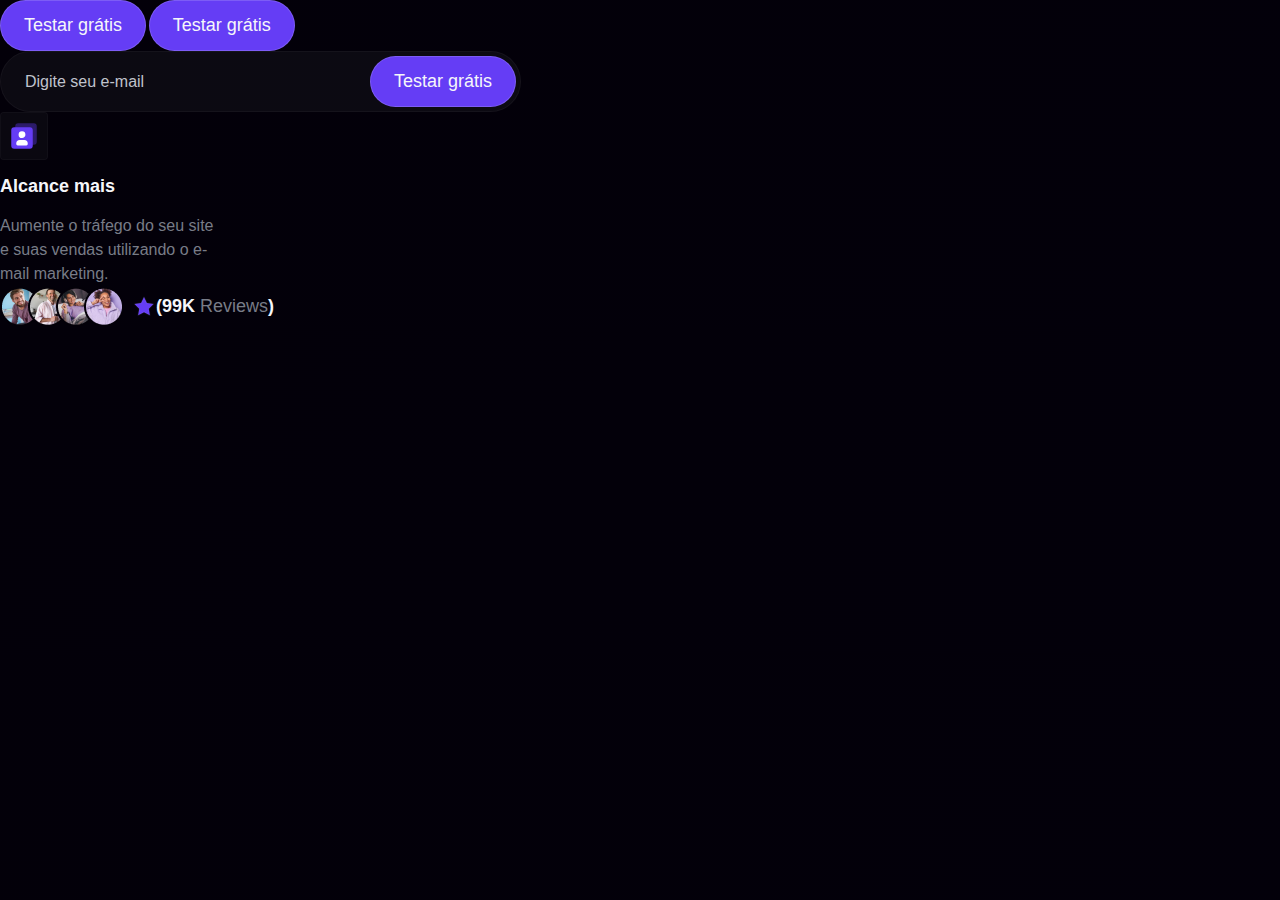
==== components.html @ ab868844 "feat: section hero finalizada" ====
<!DOCTYPE html>
<html lang="pt-br">
<head>
    <meta charset="UTF-8">
    <meta name="viewport" content="width=device-width, initial-scale=1.0">
    <link rel="stylesheet" href="./css/main.min.css">
    <title>Components</title>
</head>
<body>
    <a href="#" class="btn-primary">Testar grátis</a>
    <button class="btn-primary">Testar grátis</button>

    <form action="" class="form-email">
        <input type="email" placeholder="Digite seu e-mail">
        <button type="submit" class="btn-primary">Testar grátis</button>
    </form>

    <div class="card-recurso">
        <div class="icon">
            <img src="./assets/icon-alcance.svg" alt="Ícone alcance mais">
        </div>
        <div class="texts">
            <h6>Alcance mais</h6>
            <p>Aumente o tráfego do seu site e suas vendas utilizando o e-mail marketing.</p>
        </div>
    </div>

    <div class="review">
        <img src="./assets/users.png" alt="">
        <div>
            <img src="./assets/icon-star.svg" alt="">
            <span>(99K <strong>Reviews</strong>)</span>
        </div>
    </div>
</body>
</html>
---- css/main.min.css ----
:root{--purple-10: #653DF5;--purple-20: #4E32B5;--purple-30: #2C1B6A;--gray-100: #F5F6FA;--gray-200: #DFE1E8;--gray-300: #C0C3CC;--gray-400: #ABAFBA;--gray-500: #979BA6;--gray-600: #787C87;--gray-700: #5C5F69;--gray-800: #393B42;--gray-900: #0A0B0D;--white: #fff;--black: #000;--header-height: 7.2rem;--font-title: "Space Grotesk", sans-serif;--font-texts: "Inter", sans-serif;--short: 120%;--base: 150%}*{margin:0;padding:0;box-sizing:border-box;--webkit-font-smoothing: antialiased;font-family:var(--font-texts)}html{font-size:62.5%;color:var(--white);background:linear-gradient(122deg, #030009 -11.05%, #03000A 104.5%)}img{max-width:100%;display:block}a{display:block;text-decoration:none}button{all:unset;border:0;cursor:pointer}ul{list-style:none}.container{width:100%;padding:0 1.5rem;max-width:124.6rem;margin:0 auto}.btn-primary{border-radius:10rem;border:.1rem solid rgba(255,255,255,.16);background:var(--purple-10);display:inline-block;padding:1.4rem 2.3rem;font-size:1.8rem;color:var(--gray-100);font-weight:500;transition:background-color .3s ease}.btn-primary:hover{background-color:var(--purple-20)}.form-email{border-radius:10rem;border:.1rem solid rgba(255,255,255,.04);background:rgba(255,255,255,.04);padding:.4rem .4rem .4rem 2.4rem;display:flex;align-items:center;width:100%;max-width:52.1rem;gap:1.6rem}.form-email input{all:unset;flex:1;font-size:1.6rem;color:var(--gray-100)}.form-email input::-moz-placeholder{color:var(--gray-300)}.form-email input::placeholder{color:var(--gray-300)}.card-recurso{width:100%;max-width:22.5rem}.card-recurso .icon{border-radius:.4rem;border:.1rem solid rgba(255,255,255,.03);background:rgba(255,255,255,.03);width:4.8rem;height:4.8rem;display:flex;align-items:center;justify-content:center;margin-bottom:1.6rem}.card-recurso .texts h6{color:var(--gray-100);font-family:"Inter",sans-serif;font-size:1.8rem;font-weight:700;line-height:var(--short);margin-bottom:1.6rem}.card-recurso .texts p{color:var(--gray-600);font-size:1.6rem;line-height:var(--base)}.review{display:flex;align-items:center;gap:.8rem}.review>div{display:flex;align-items:center;grid-area:.4rem}.review>div span{font-size:1.8rem;font-weight:600;line-height:var(--base);color:var(--gray-100)}.review>div span strong{font-weight:400;color:var(--gray-600)}h1,h2,h3,h4,h5,h6{font-family:var(--font-title);font-weight:700;line-height:var(--short)}h1{font-size:5.6rem}h2{font-size:4.8rem}h3{font-size:4rem}h4{font-size:3.2rem}h5{font-size:2.8rem}p{line-height:var(--base)}header{margin-top:1.6rem;position:sticky;top:1.6rem;z-index:2025}header .container .content-header{border-radius:10rem;border:.1rem solid rgba(255,255,255,.08);background:rgba(255,255,255,.04);-webkit-backdrop-filter:blur(0.35rem);backdrop-filter:blur(0.35rem);display:flex;align-items:center;justify-content:space-between;padding:.8rem .8rem .8rem 2.1rem}header .container .content-header .left{display:flex;align-items:center;gap:1.6rem}header .container .content-header .left a{display:flex;align-items:center;gap:.8rem}header .container .content-header .left a span{font-size:1.6rem;font-weight:500;line-height:var(--base);color:var(--gray-200);transition:color .3s ease}header .container .content-header .left a:hover span{color:var(--purple-10)}.s-hero{padding-top:8rem}.s-hero .hero-content{display:flex;align-items:center;justify-content:center;border-bottom:1px solid rgba(255,255,255,.1);padding-bottom:9.7rem}.s-hero .hero-content .left{flex:1;max-width:60rem;margin-right:2.4rem}.s-hero .hero-content .left h1{margin-bottom:1.6rem}.s-hero .hero-content .left h1 span{color:var(--purple-10);text-decoration:underline;font-family:var(--font-title)}.s-hero .hero-content .left p{font-size:2.2rem;color:var(--gray-200);max-width:49.1rem;margin-bottom:3.2rem}.s-hero .hero-content .left ul{width:100%;max-width:33.9rem;display:flex;align-items:center;justify-content:space-between;margin:4.8rem 0}
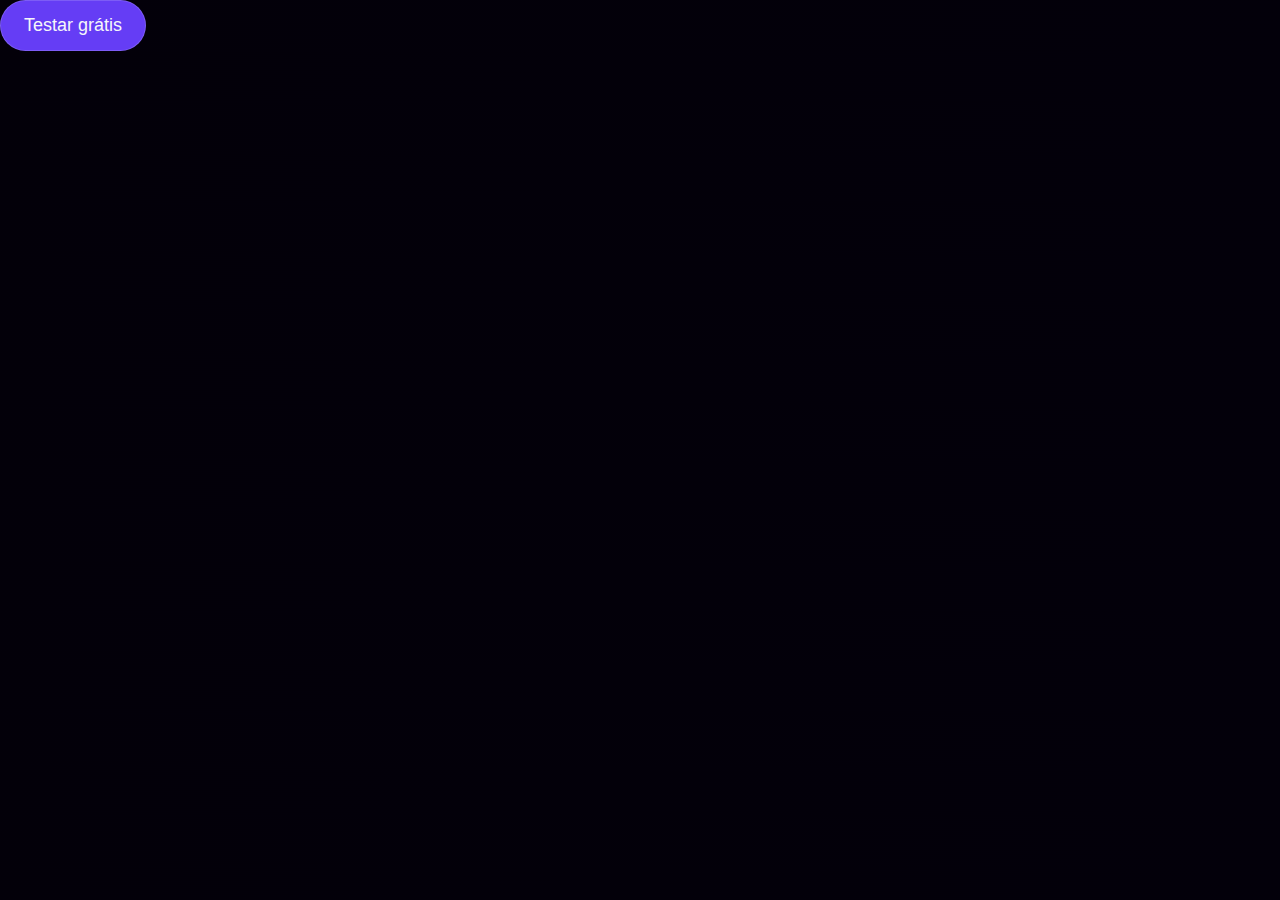
==== commit 5467de99: "feat: seção de recursos finalizada" ====
--- a/components.html
+++ b/components.html
@@ -8,29 +8,7 @@
 </head>
 <body>
     <a href="#" class="btn-primary">Testar grátis</a>
-    <button class="btn-primary">Testar grátis</button>
 
-    <form action="" class="form-email">
-        <input type="email" placeholder="Digite seu e-mail">
-        <button type="submit" class="btn-primary">Testar grátis</button>
-    </form>
 
-    <div class="card-recurso">
-        <div class="icon">
-            <img src="./assets/icon-alcance.svg" alt="Ícone alcance mais">
-        </div>
-        <div class="texts">
-            <h6>Alcance mais</h6>
-            <p>Aumente o tráfego do seu site e suas vendas utilizando o e-mail marketing.</p>
-        </div>
-    </div>
-
-    <div class="review">
-        <img src="./assets/users.png" alt="">
-        <div>
-            <img src="./assets/icon-star.svg" alt="">
-            <span>(99K <strong>Reviews</strong>)</span>
-        </div>
-    </div>
 </body>
 </html>--- a/css/main.min.css
+++ b/css/main.min.css
@@ -1 +1 @@
-:root{--purple-10: #653DF5;--purple-20: #4E32B5;--purple-30: #2C1B6A;--gray-100: #F5F6FA;--gray-200: #DFE1E8;--gray-300: #C0C3CC;--gray-400: #ABAFBA;--gray-500: #979BA6;--gray-600: #787C87;--gray-700: #5C5F69;--gray-800: #393B42;--gray-900: #0A0B0D;--white: #fff;--black: #000;--header-height: 7.2rem;--font-title: "Space Grotesk", sans-serif;--font-texts: "Inter", sans-serif;--short: 120%;--base: 150%}*{margin:0;padding:0;box-sizing:border-box;--webkit-font-smoothing: antialiased;font-family:var(--font-texts)}html{font-size:62.5%;color:var(--white);background:linear-gradient(122deg, #030009 -11.05%, #03000A 104.5%)}img{max-width:100%;display:block}a{display:block;text-decoration:none}button{all:unset;border:0;cursor:pointer}ul{list-style:none}.container{width:100%;padding:0 1.5rem;max-width:124.6rem;margin:0 auto}.btn-primary{border-radius:10rem;border:.1rem solid rgba(255,255,255,.16);background:var(--purple-10);display:inline-block;padding:1.4rem 2.3rem;font-size:1.8rem;color:var(--gray-100);font-weight:500;transition:background-color .3s ease}.btn-primary:hover{background-color:var(--purple-20)}.form-email{border-radius:10rem;border:.1rem solid rgba(255,255,255,.04);background:rgba(255,255,255,.04);padding:.4rem .4rem .4rem 2.4rem;display:flex;align-items:center;width:100%;max-width:52.1rem;gap:1.6rem}.form-email input{all:unset;flex:1;font-size:1.6rem;color:var(--gray-100)}.form-email input::-moz-placeholder{color:var(--gray-300)}.form-email input::placeholder{color:var(--gray-300)}.card-recurso{width:100%;max-width:22.5rem}.card-recurso .icon{border-radius:.4rem;border:.1rem solid rgba(255,255,255,.03);background:rgba(255,255,255,.03);width:4.8rem;height:4.8rem;display:flex;align-items:center;justify-content:center;margin-bottom:1.6rem}.card-recurso .texts h6{color:var(--gray-100);font-family:"Inter",sans-serif;font-size:1.8rem;font-weight:700;line-height:var(--short);margin-bottom:1.6rem}.card-recurso .texts p{color:var(--gray-600);font-size:1.6rem;line-height:var(--base)}.review{display:flex;align-items:center;gap:.8rem}.review>div{display:flex;align-items:center;grid-area:.4rem}.review>div span{font-size:1.8rem;font-weight:600;line-height:var(--base);color:var(--gray-100)}.review>div span strong{font-weight:400;color:var(--gray-600)}h1,h2,h3,h4,h5,h6{font-family:var(--font-title);font-weight:700;line-height:var(--short)}h1{font-size:5.6rem}h2{font-size:4.8rem}h3{font-size:4rem}h4{font-size:3.2rem}h5{font-size:2.8rem}p{line-height:var(--base)}header{margin-top:1.6rem;position:sticky;top:1.6rem;z-index:2025}header .container .content-header{border-radius:10rem;border:.1rem solid rgba(255,255,255,.08);background:rgba(255,255,255,.04);-webkit-backdrop-filter:blur(0.35rem);backdrop-filter:blur(0.35rem);display:flex;align-items:center;justify-content:space-between;padding:.8rem .8rem .8rem 2.1rem}header .container .content-header .left{display:flex;align-items:center;gap:1.6rem}header .container .content-header .left a{display:flex;align-items:center;gap:.8rem}header .container .content-header .left a span{font-size:1.6rem;font-weight:500;line-height:var(--base);color:var(--gray-200);transition:color .3s ease}header .container .content-header .left a:hover span{color:var(--purple-10)}.s-hero{padding-top:8rem}.s-hero .hero-content{display:flex;align-items:center;justify-content:center;border-bottom:1px solid rgba(255,255,255,.1);padding-bottom:9.7rem}.s-hero .hero-content .left{flex:1;max-width:60rem;margin-right:2.4rem}.s-hero .hero-content .left h1{margin-bottom:1.6rem}.s-hero .hero-content .left h1 span{color:var(--purple-10);text-decoration:underline;font-family:var(--font-title)}.s-hero .hero-content .left p{font-size:2.2rem;color:var(--gray-200);max-width:49.1rem;margin-bottom:3.2rem}.s-hero .hero-content .left ul{width:100%;max-width:33.9rem;display:flex;align-items:center;justify-content:space-between;margin:4.8rem 0}+:root{--purple-10: #653DF5;--purple-20: #4E32B5;--purple-30: #2C1B6A;--gray-100: #F5F6FA;--gray-200: #DFE1E8;--gray-300: #C0C3CC;--gray-400: #ABAFBA;--gray-500: #979BA6;--gray-600: #787C87;--gray-700: #5C5F69;--gray-800: #393B42;--gray-900: #0A0B0D;--white: #fff;--black: #000;--header-height: 7.2rem;--font-title: "Space Grotesk", sans-serif;--font-texts: "Inter", sans-serif;--short: 120%;--base: 150%}*{margin:0;padding:0;box-sizing:border-box;--webkit-font-smoothing: antialiased;font-family:var(--font-texts)}html{font-size:62.5%;color:var(--white);background:linear-gradient(122deg, #030009 -11.05%, #03000A 104.5%)}img{max-width:100%;display:block}a{display:block;text-decoration:none}button{all:unset;border:0;cursor:pointer}ul{list-style:none}.container{width:100%;padding:0 1.5rem;max-width:124.6rem;margin:0 auto}.btn-primary{border-radius:10rem;border:.1rem solid rgba(255,255,255,.16);background:var(--purple-10);display:inline-block;padding:1.4rem 2.3rem;font-size:1.8rem;color:var(--gray-100);font-weight:500;transition:background-color .3s ease}.btn-primary:hover{background-color:var(--purple-20)}.form-email{border-radius:10rem;border:.1rem solid rgba(255,255,255,.04);background:rgba(255,255,255,.04);padding:.4rem .4rem .4rem 2.4rem;display:flex;align-items:center;width:100%;max-width:52.1rem;gap:1.6rem}.form-email input{all:unset;flex:1;font-size:1.6rem;color:var(--gray-100)}.form-email input::-moz-placeholder{color:var(--gray-300)}.form-email input::placeholder{color:var(--gray-300)}.card-recurso{width:100%;max-width:26.5rem}.card-recurso .icon{border-radius:.4rem;border:.1rem solid rgba(255,255,255,.03);background:rgba(255,255,255,.03);width:4.8rem;height:4.8rem;display:flex;align-items:center;justify-content:center;margin-bottom:1.6rem}.card-recurso .texts h6{color:var(--gray-100);font-family:"Inter",sans-serif;font-size:1.8rem;font-weight:700;line-height:var(--short);margin-bottom:1.6rem}.card-recurso .texts p{color:var(--gray-600);font-size:1.6rem;line-height:var(--base)}.review{display:flex;align-items:center;gap:.8rem}.review>div{display:flex;align-items:center;grid-area:.4rem}.review>div span{font-size:1.8rem;font-weight:600;line-height:var(--base);color:var(--gray-100)}.review>div span strong{font-weight:400;color:var(--gray-600)}h1,h2,h3,h4,h5,h6{font-family:var(--font-title);font-weight:700;line-height:var(--short)}h1{font-size:5.6rem}h2{font-size:4.8rem}h3{font-size:4rem}h4{font-size:3.2rem}h5{font-size:2.8rem}p{line-height:var(--base)}header{height:var(--header-height);margin-top:1.6rem;position:sticky;top:1.6rem;z-index:2025}header .container .content-header{border-radius:10rem;border:.1rem solid rgba(255,255,255,.08);background:rgba(255,255,255,.04);-webkit-backdrop-filter:blur(0.35rem);backdrop-filter:blur(0.35rem);display:flex;align-items:center;justify-content:space-between;padding:.8rem .8rem .8rem 2.1rem}header .container .content-header .left{display:flex;align-items:center;gap:1.6rem}header .container .content-header .left a{display:flex;align-items:center;gap:.8rem}header .container .content-header .left a span{font-size:1.6rem;font-weight:500;line-height:var(--base);color:var(--gray-200);transition:color .3s ease}header .container .content-header .left a:hover span{color:var(--purple-10)}.s-hero{padding-top:8rem}.s-hero .hero-content{display:flex;align-items:center;justify-content:center;border-bottom:1px solid rgba(255,255,255,.1);padding-bottom:9.7rem}.s-hero .hero-content .left{flex:1;max-width:60rem;margin-right:2.4rem}.s-hero .hero-content .left h1{margin-bottom:1.6rem;letter-spacing:-0.168rem}.s-hero .hero-content .left h1 span{color:var(--purple-10);text-decoration:underline;font-family:var(--font-title)}.s-hero .hero-content .left p{font-size:2.2rem;color:var(--gray-200);max-width:49.1rem;margin-bottom:3.2rem}.s-hero .hero-content .left ul{width:100%;max-width:33.9rem;display:flex;align-items:center;justify-content:space-between;margin:4.8rem 0}.s-recursos{padding-top:11.1rem}.s-recursos .top{display:flex;align-items:center;justify-content:space-between;margin-bottom:8rem}.s-recursos .top h3{max-width:66.1rem;letter-spacing:-0.12rem}.s-recursos .top p{display:inline-flex;color:var(--gray-200);font-size:1.6rem;align-items:center}.s-recursos .top p span{margin-left:.8rem}.s-recursos .all{display:flex;align-items:flex-start;justify-content:space-between;padding-bottom:11.1rem;border-bottom:1px solid rgba(255,255,255,.1)}